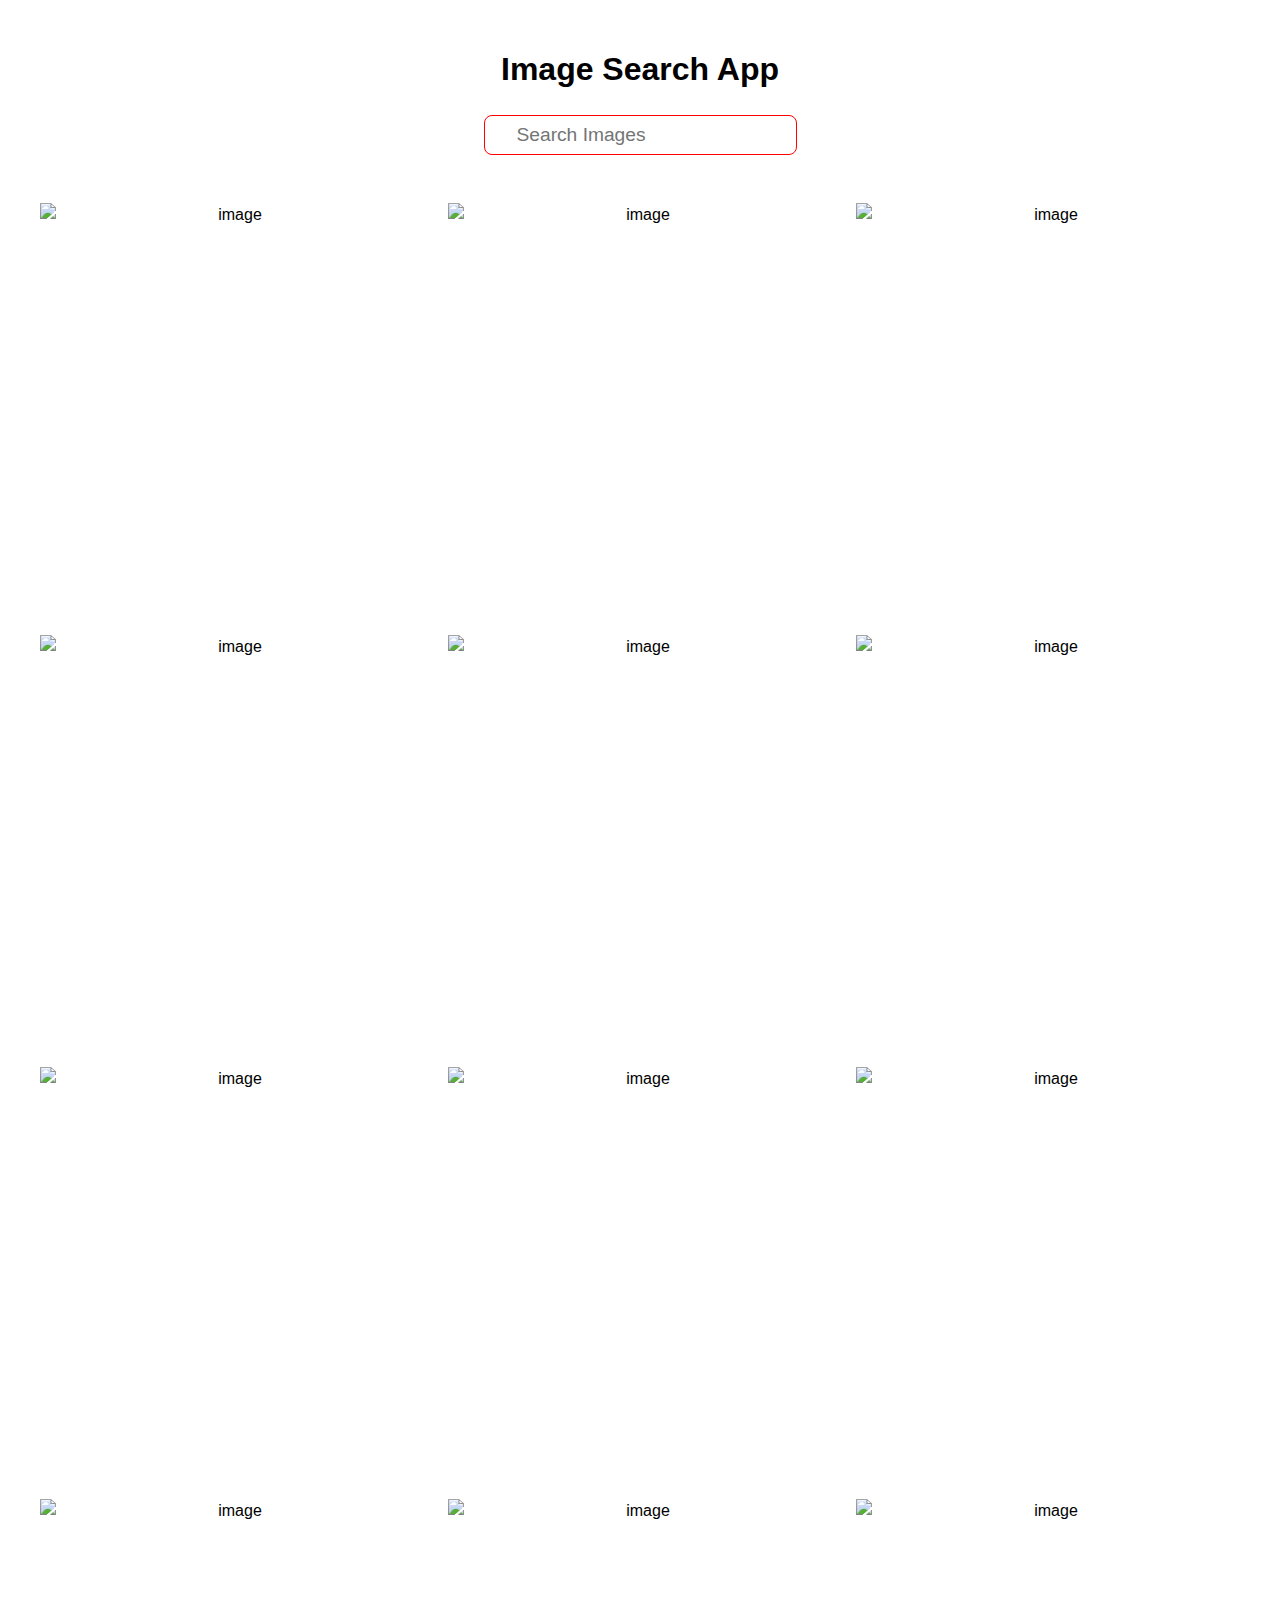
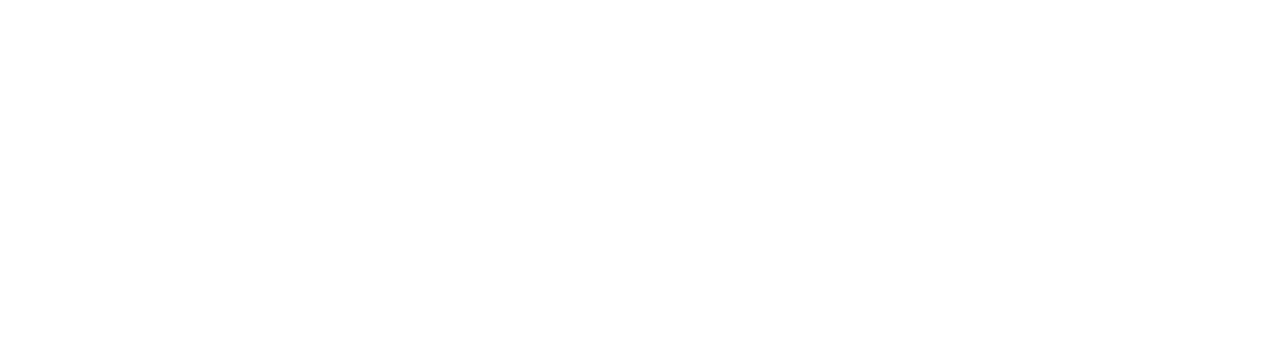
==== block-BJaaju/code/index.html @ f9d064f8 "Create UI for image APP" ====
<!DOCTYPE html>
<html lang="en">
<head>
  <meta charset="UTF-8">
  <meta http-equiv="X-UA-Compatible" content="IE=edge">
  <meta name="viewport" content="width=device-width, initial-scale=1.0">
  <title>Image Search App</title>
  <link rel="stylesheet" href="styles.css">
</head>
<body>
  <div class="container">
    <h1>Image Search App</h1>
    <input type="text" name="image" id="image-keyword" placeholder="Search Images">
    <div class="image-gallery flex">
      <div class="gallery-item">
        <img src="https://source.unsplash.com/random" alt="image">
      </div>
      <div class="gallery-item">
        <img src="https://source.unsplash.com/random" alt="image">
      </div>
      <div class="gallery-item">
        <img src="https://source.unsplash.com/random" alt="image">
      </div>
      <div class="gallery-item">
        <img src="https://source.unsplash.com/random" alt="image">
      </div>
      <div class="gallery-item">
        <img src="https://source.unsplash.com/random" alt="image">
      </div>
      <div class="gallery-item">
        <img src="https://source.unsplash.com/random" alt="image">
      </div>
      <div class="gallery-item">
        <img src="https://source.unsplash.com/random" alt="image">
      </div>
      <div class="gallery-item">
        <img src="https://source.unsplash.com/random" alt="image">
      </div>
      <div class="gallery-item">
        <img src="https://source.unsplash.com/random" alt="image">
      </div>
      <div class="gallery-item">
        <img src="https://source.unsplash.com/random" alt="image">
      </div>
      <div class="gallery-item">
        <img src="https://source.unsplash.com/random" alt="image">
      </div>
      <div class="gallery-item">
        <img src="https://source.unsplash.com/random" alt="image">
      </div>
    </div>
  </div>
  <script src="./index.js"></script>
</body>
</html>
---- block-BJaaju/code/styles.css ----
body{
  line-height: 1.5;
  font-family: Arial, Helvetica, sans-serif;
  text-align: center;
}

.container{
  padding: 1rem;
  max-width: 1200px;
  width: 100%;
  margin: 0 auto;
}

input{
  padding: 0.5rem 2rem;
  font-size: 1.2rem;
  border-radius: 0.5rem;
  border: 1px solid red;
}

.flex{
  display: flex;
  flex-flow: row wrap;
  justify-content: space-between;
}

.image-gallery{
  margin-top: 2rem;
}

.gallery-item{
  flex: 0 1 32%;
  margin: 1rem 0;
  height: 400px;
}

img{
  display: block;
  width: 100%;
  object-fit: cover;
  height: 100%;
}
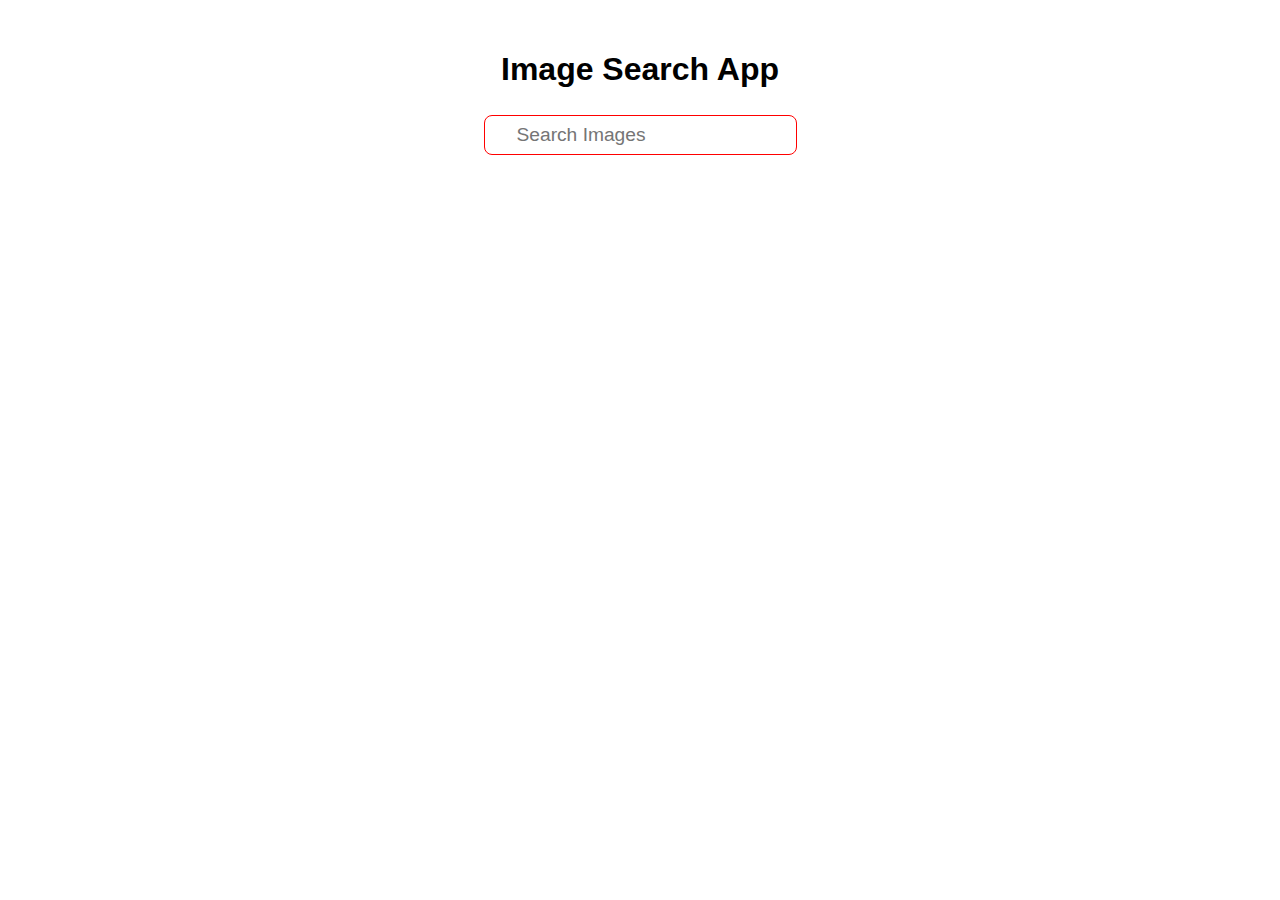
==== commit 946e8a1a: "Complete Image App" ====
--- a/block-BJaaju/code/index.html
+++ b/block-BJaaju/code/index.html
@@ -12,44 +12,9 @@
     <h1>Image Search App</h1>
     <input type="text" name="image" id="image-keyword" placeholder="Search Images">
     <div class="image-gallery flex">
-      <div class="gallery-item">
-        <img src="https://source.unsplash.com/random" alt="image">
-      </div>
-      <div class="gallery-item">
-        <img src="https://source.unsplash.com/random" alt="image">
-      </div>
-      <div class="gallery-item">
-        <img src="https://source.unsplash.com/random" alt="image">
-      </div>
-      <div class="gallery-item">
-        <img src="https://source.unsplash.com/random" alt="image">
-      </div>
-      <div class="gallery-item">
-        <img src="https://source.unsplash.com/random" alt="image">
-      </div>
-      <div class="gallery-item">
-        <img src="https://source.unsplash.com/random" alt="image">
-      </div>
-      <div class="gallery-item">
-        <img src="https://source.unsplash.com/random" alt="image">
-      </div>
-      <div class="gallery-item">
-        <img src="https://source.unsplash.com/random" alt="image">
-      </div>
-      <div class="gallery-item">
-        <img src="https://source.unsplash.com/random" alt="image">
-      </div>
-      <div class="gallery-item">
-        <img src="https://source.unsplash.com/random" alt="image">
-      </div>
-      <div class="gallery-item">
-        <img src="https://source.unsplash.com/random" alt="image">
-      </div>
-      <div class="gallery-item">
-        <img src="https://source.unsplash.com/random" alt="image">
-      </div>
+      
     </div>
   </div>
   <script src="./index.js"></script>
 </body>
-</html>+</html>
